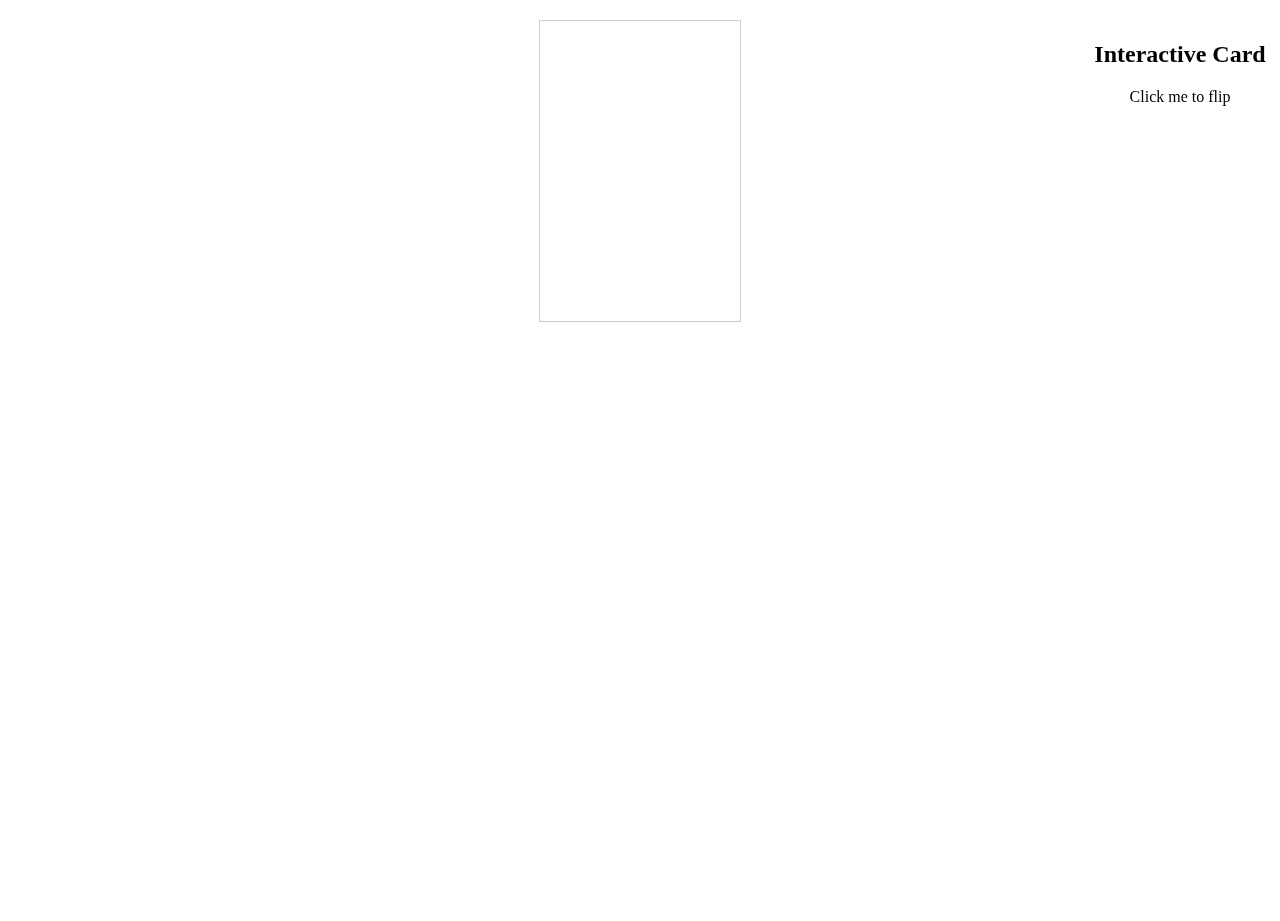
==== JS-DOM/path3.html @ 00338675 "First commit" ====
<!DOCTYPE html>
<html>

<head>
  <title>Interactive Card</title>
  <style>
    .card {
      width: 200px;
      height: 300px;
      border: 1px solid #ccc;
      margin: 20px auto;
      text-align: center;
      transition: transform 0.5s;
    }

    .card-front,
    .card-back {
      width: 100%;
      height: 100%;
      position: absolute;
      backface-visibility: hidden;
    }

    .card-back {
      transform: rotateY(180deg);
      background-color: #f0f0f0;
    }

    .flipped {
      transform: rotateY(180deg);
    }

    .form-control {
      margin: 10px;
    }
  </style>
</head>

<body>
  <div class="card" id="my-card">
    <div class="card-front">
      <h2>Interactive Card</h2>
      <p>Click me to flip</p>
    </div>
    <div class="card-back">
      <h2>Card Back</h2>
      <form id="card-form">
        <div class="form-control">
          <label for="name">Name:</label>
          <input type="text" id="name">
          <span id="name-error"></span>
        </div>
        <button type="submit">Submit</button>
      </form>
    </div>
  </div>

  <script>
    // 1. Add click event to flip the card

    // 2. Add a hover effect to change border color

    // 3. Validate the name input (must be at least 3 characters)

    // 4. Prevent form submission if validation fails

  </script>
</body>

</html>
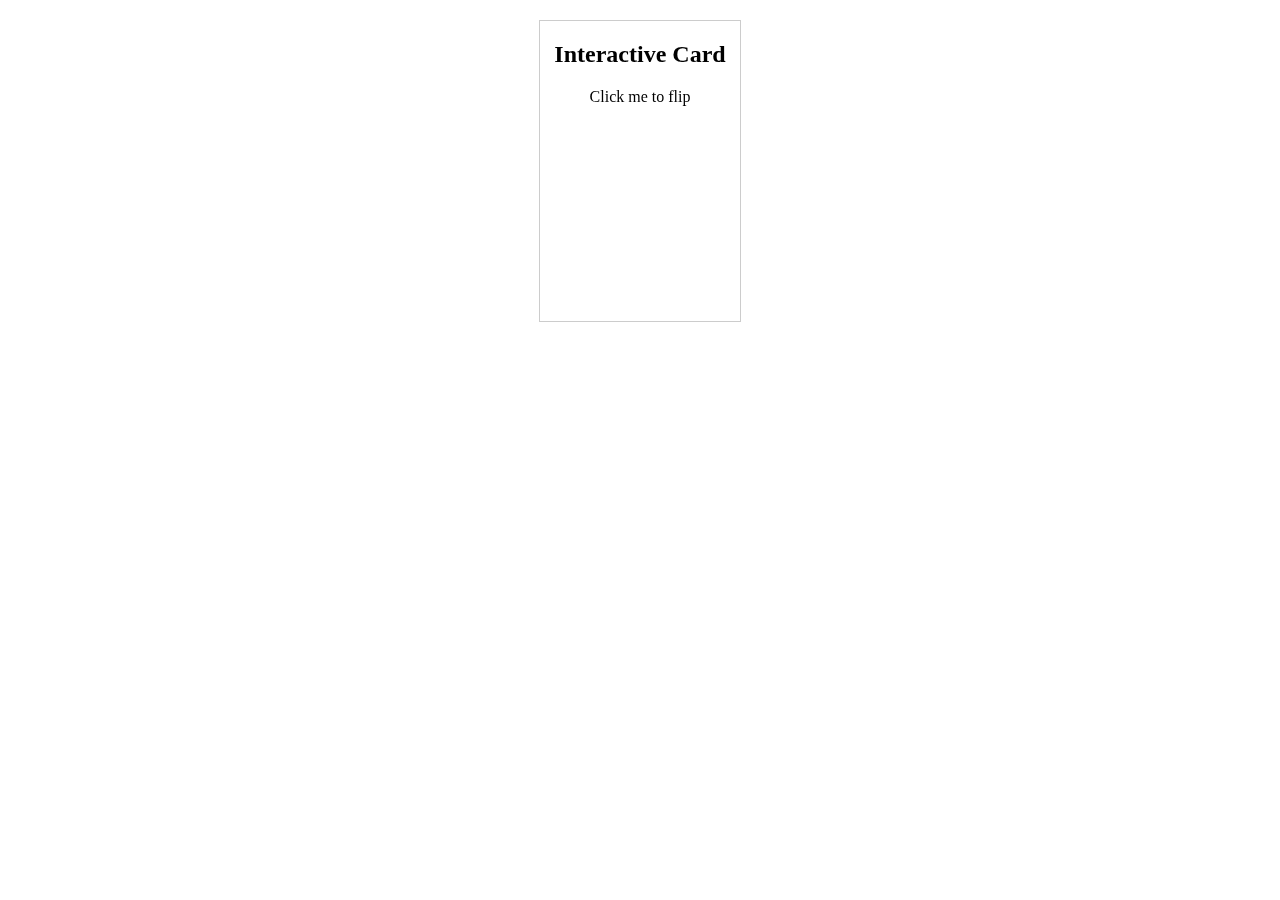
==== commit 88cc7fc3: "Fixed style path3" ====
--- a/JS-DOM/path3.html
+++ b/JS-DOM/path3.html
@@ -11,6 +11,7 @@
       margin: 20px auto;
       text-align: center;
       transition: transform 0.5s;
+      position: relative;
     }
 
     .card-front,
